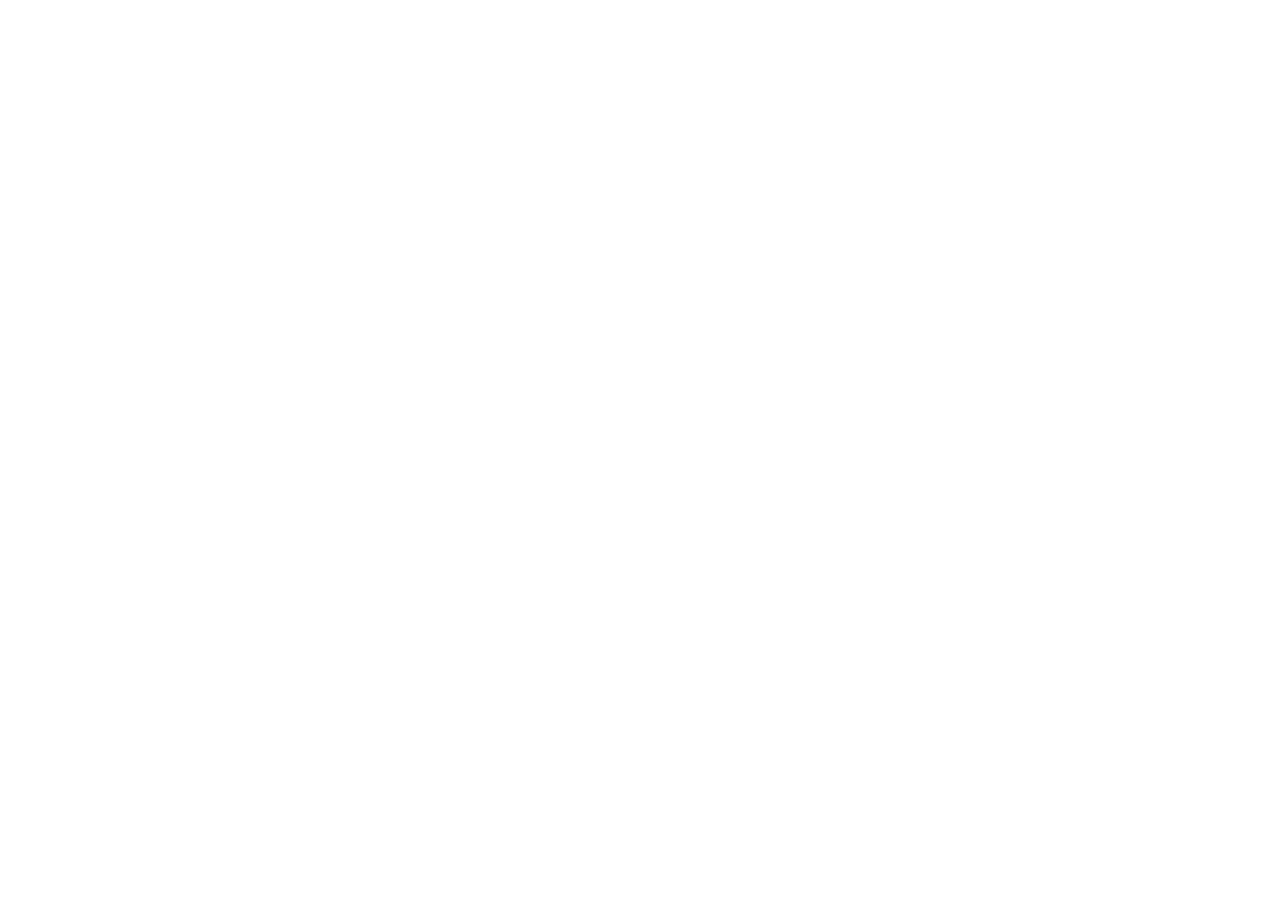
==== about.html @ fef33337 "add an about page" ====
<!DOCTYPE html>
<html>
<head>
    <title>Personal website</title>
    <link href="CSS/styles.css" rel="stylesheet" type="text/css">
</head>
<body>
<h1>This is the about page. </h1>
<p>Lorem ipsum dolor sit amet, consectetur <strong>adipiscing elit</strong>. In consequat rhoncus nunc, sed sodales felis. Duis vel posuere lectus, pharetra hendrerit ligula. Integer in augue dignissim, rhoncus turpis quis, tincidunt velit. Etiam elit metus, dignissim a varius id, pharetra eu tortor. Fusce egestas luctus dui, at iaculis mi aliquam ac. In hac habitasse platea dictumst. Cras mattis ultricies dui. Cras commodo semper blandit.

    Nulla porta ac odio quis interdum. Etiam pharetra ornare fermentum. Donec aliquam, lacus ac dictum vehicula, mi odio accumsan mi, vel rhoncus dui libero id tortor. Praesent sapien lectus, luctus ac efficitur sit amet, malesuada sed nulla. Aliquam leo nisl, accumsan nec orci id, facilisis blandit risus. Morbi et ullamcorper nisl, ac ornare velit. Vestibulum molestie lorem eu lorem placerat efficitur. Praesent a sem turpis. Integer luctus pellentesque libero, at fermentum erat feugiat et. Nulla faucibus orci erat, id aliquet diam porttitor sit amet. Pellentesque porttitor quis sem et volutpat. Donec ipsum libero, convallis at auctor ut, tristique nec nulla. Fusce ac placerat magna.
</p>

<p>Lorem ipsum dolor sit amet, consectetur <strong>adipiscing elit</strong>. In consequat rhoncus nunc, sed sodales felis. Duis vel posuere lectus, pharetra hendrerit ligula. Integer in augue dignissim, rhoncus turpis quis, tincidunt velit. Etiam elit metus, dignissim a varius id, pharetra eu tortor. Fusce egestas luctus dui, at iaculis mi aliquam ac. In hac habitasse platea dictumst. Cras mattis ultricies dui. Cras commodo semper blandit.

    Nulla porta ac odio quis interdum. Etiam pharetra ornare fermentum. Donec aliquam, lacus ac dictum vehicula, mi odio accumsan mi, vel rhoncus dui libero id tortor. Praesent sapien lectus, luctus ac efficitur sit amet, malesuada sed nulla. Aliquam leo nisl, accumsan nec orci id, facilisis blandit risus. Morbi et ullamcorper nisl, ac ornare velit. Vestibulum molestie lorem eu lorem placerat efficitur. Praesent a sem turpis. Integer luctus pellentesque libero, at fermentum erat feugiat et. Nulla faucibus orci erat, id aliquet diam porttitor sit amet. Pellentesque porttitor quis sem et volutpat. Donec ipsum libero, convallis at auctor ut, tristique nec nulla. Fusce ac placerat magna.
</p>

</body>
</html>
---- CSS/styles.css ----
h1, h3 {
    text-align: center;
    font-size: 30px;
}

body {
    background-image: url("https://wallpapercave.com/wp/wp1993619.jpg");
    background-repeat: no-repeat;
    background-size: cover;
    color: white;
}
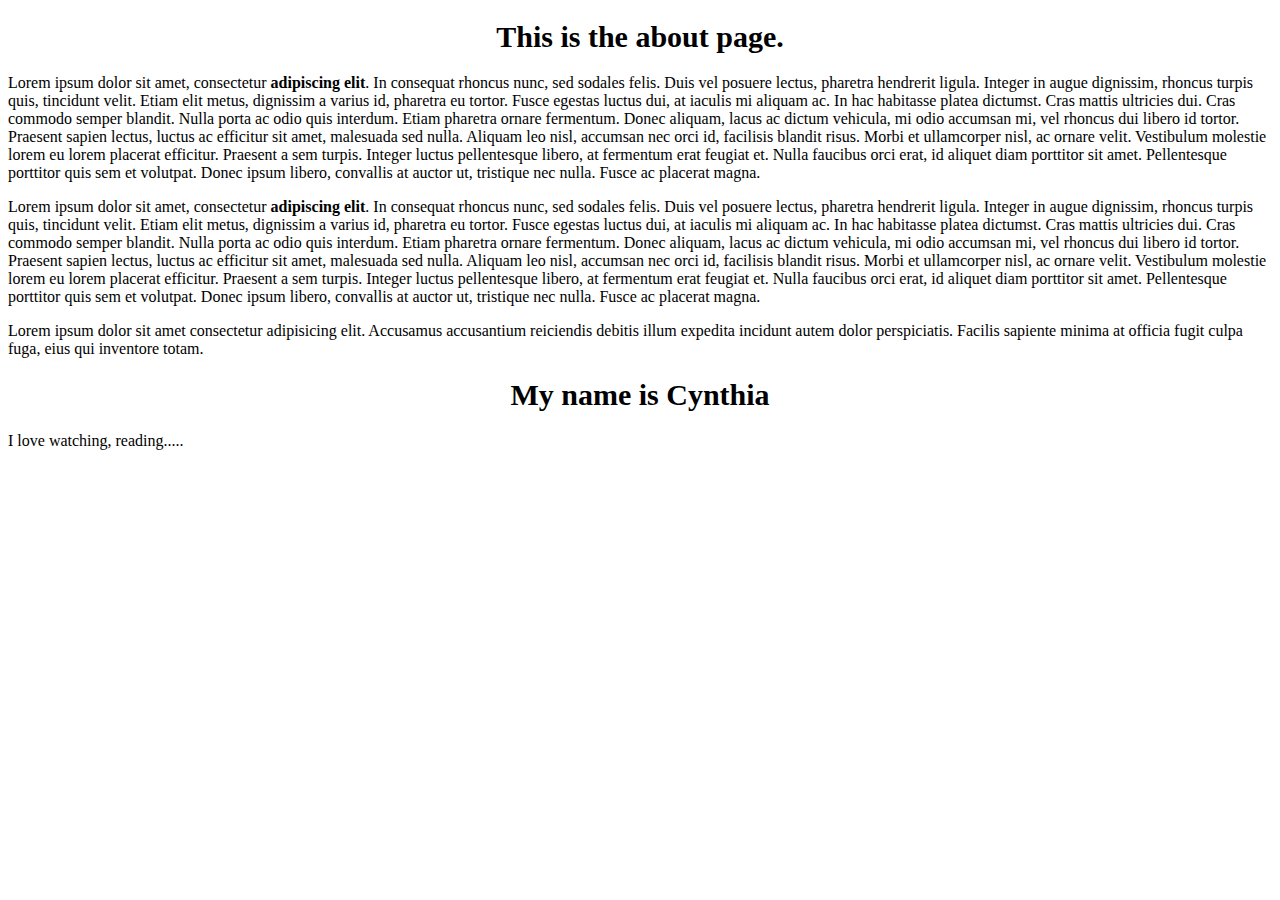
==== commit 4380553f: "it will add the class name" ====
--- a/about.html
+++ b/about.html
@@ -15,6 +15,12 @@
 
     Nulla porta ac odio quis interdum. Etiam pharetra ornare fermentum. Donec aliquam, lacus ac dictum vehicula, mi odio accumsan mi, vel rhoncus dui libero id tortor. Praesent sapien lectus, luctus ac efficitur sit amet, malesuada sed nulla. Aliquam leo nisl, accumsan nec orci id, facilisis blandit risus. Morbi et ullamcorper nisl, ac ornare velit. Vestibulum molestie lorem eu lorem placerat efficitur. Praesent a sem turpis. Integer luctus pellentesque libero, at fermentum erat feugiat et. Nulla faucibus orci erat, id aliquet diam porttitor sit amet. Pellentesque porttitor quis sem et volutpat. Donec ipsum libero, convallis at auctor ut, tristique nec nulla. Fusce ac placerat magna.
 </p>
+<!-- new feature -->
+<p>Lorem ipsum dolor sit amet consectetur adipisicing elit. Accusamus accusantium reiciendis debitis illum expedita incidunt autem dolor perspiciatis. Facilis sapiente minima at officia fugit culpa fuga, eius qui inventore totam.</p>
+<div class="name">
+    <h1>My name is Cynthia</h1>
+    <p>I love watching, reading.....</p>
 
+</div>
 </body>
 </html>--- a/CSS/styles.css
+++ b/CSS/styles.css
@@ -3,10 +3,3 @@
     font-size: 30px;
 }
 
-body {
-    background-image: url("https://wallpapercave.com/wp/wp1993619.jpg");
-    background-repeat: no-repeat;
-    background-size: cover;
-    color: white;
-}
-
